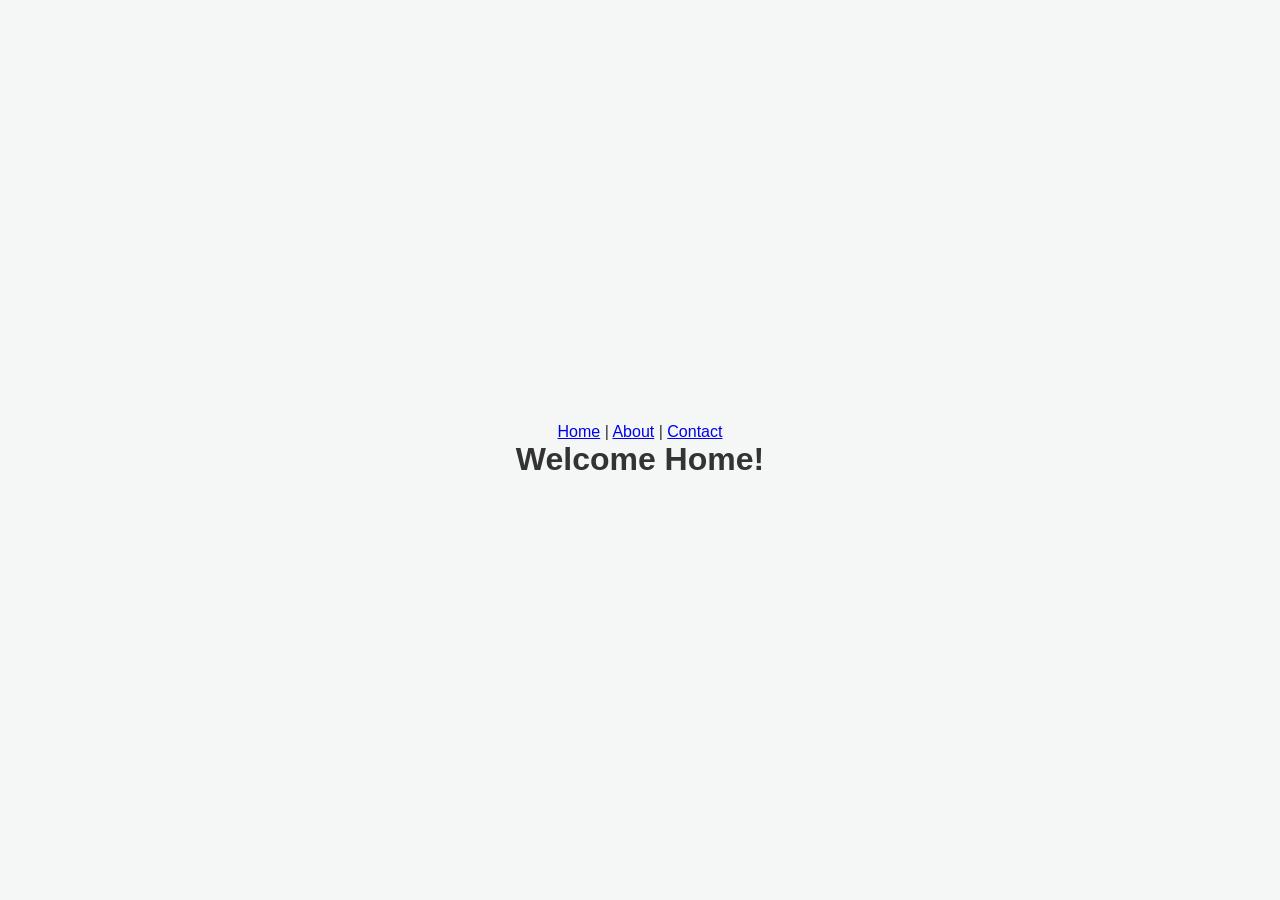
==== index2.html @ e3624161 "addding history apl" ====
<!DOCTYPE html>
<html lang="en">
<head>
    <meta charset="UTF-8">
    <meta name="viewport" content="width=device-width, initial-scale=1.0">
    <title>Welcome</title>
    <link rel="stylesheet" href="style2.css">
</head>
<body>
<nav>
  <a href="/home"  data-path="/">Home</a> |
  <a href="/about" data-path="/about">About</a> |
  <a href="/contact"  data-path="/contact">Contact</a>
</nav>

<div id="app">
  <h1>Welcome Home!</h1>
</div>

</body>
</html>
---- style2.css ----
* {
  margin: 0;
  padding: 0;
  box-sizing: border-box;
}

body {
  font-family: 'Segoe UI', Tahoma, Geneva, Verdana, sans-serif;
  background-color: #f4f7f6;
  color: #333;
  display: flex;
  flex-direction: column;
  align-items: center;
  justify-content: center;
  height: 100vh;
}

.navbar {
  background-color: #ffffff;
  padding: 15px 30px;
  border-radius: 50px;
  box-shadow: 0 4px 15px rgba(0, 0, 0, 0.05);
  margin-bottom: 20px;
  display: flex;
  gap: 20px;
}

.nav-link {
  text-decoration: none;
  color: #666;
  font-weight: 600;
  font-size: 16px;
  padding: 8px 16px;
  border-radius: 20px;
  transition: all 0.3s ease;
}

.nav-link:hover {
  color: #4f46e5;
  background-color: #e0e7ff;
}

.nav-link.active {
  color: #ffffff;
  background-color: #4f46e5;
}

.content-box {
  background-color: #ffffff;
  padding: 40px;
  border-radius: 16px;
  box-shadow: 0 10px 25px rgba(0, 0, 0, 0.05);
  width: 400px;
  text-align: center;
  animation: fadeIn 0.4s ease-in-out;
}

.content-box h1 {
  color: #1f2937;
  margin-bottom: 10px;
}

.content-box p {
  color: #4b5563;
  font-size: 15px;
}


@keyframes fadeIn {
  from {
    opacity: 0;
    transform: translateY(10px);
  }
  to {
    opacity: 1;
    transform: translateY(0);
  }
}
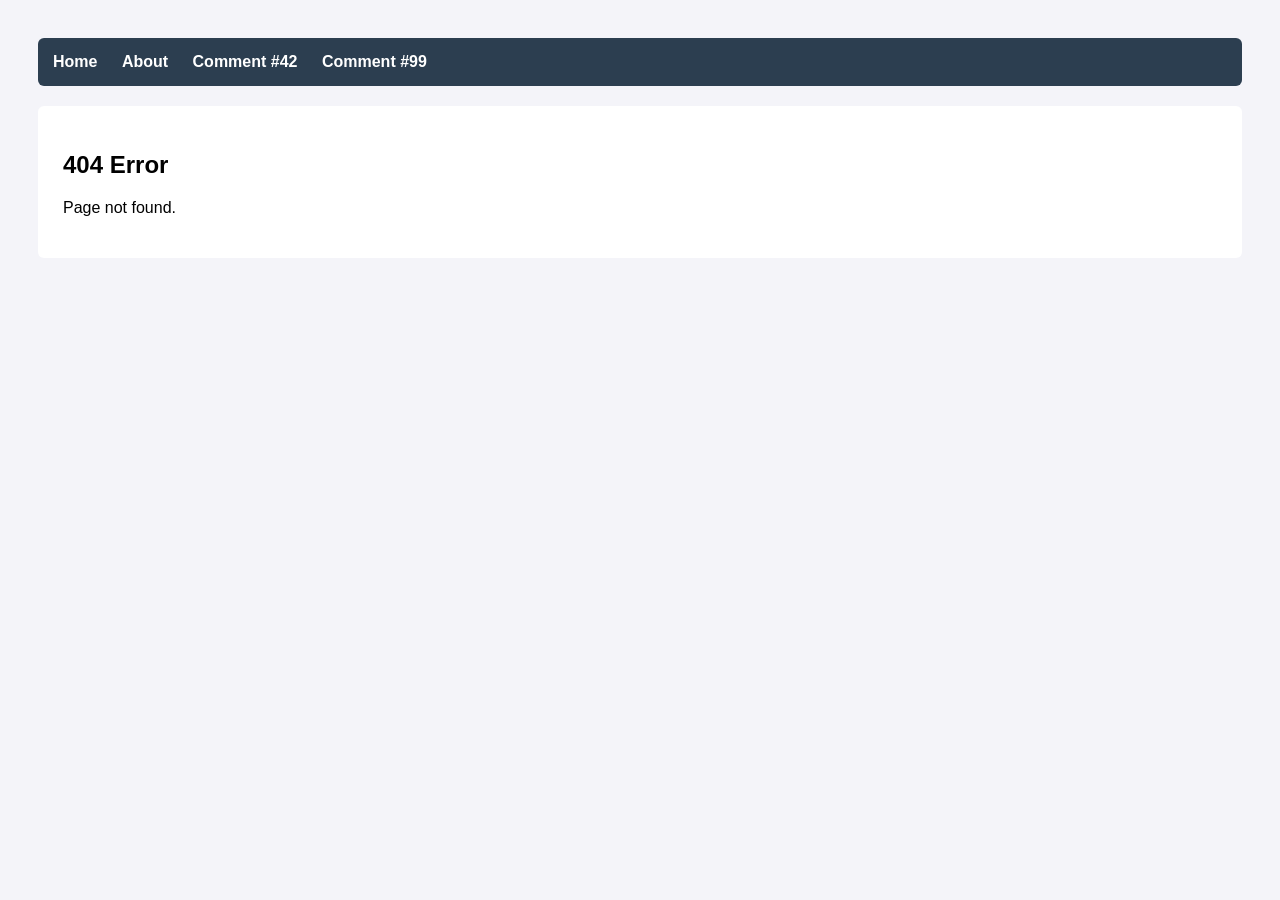
==== commit 254e9741: "added some container" ====
--- a/index2.html
+++ b/index2.html
@@ -1,21 +1,79 @@
 <!DOCTYPE html>
 <html lang="en">
 <head>
-    <meta charset="UTF-8">
-    <meta name="viewport" content="width=device-width, initial-scale=1.0">
-    <title>Welcome</title>
-    <link rel="stylesheet" href="style2.css">
+  <meta charset="UTF-8">
+  <meta name="viewport" content="width=device-width, initial-scale=1.0">
+  <title>Dynamic Routes with History API</title>
+  <style>
+    body { font-family: Arial, sans-serif; padding: 30px; background: #f4f4f9; }
+    nav { background: #2c3e50; padding: 15px; border-radius: 6px; }
+    nav a { color: #fff; text-decoration: none; margin-right: 20px; font-weight: bold; }
+    main { margin-top: 20px; background: #fff; padding: 25px; border-radius: 6px; }
+  </style>
 </head>
 <body>
-<nav>
-  <a href="/home"  data-path="/">Home</a> |
-  <a href="/about" data-path="/about">About</a> |
-  <a href="/contact"  data-path="/contact">Contact</a>
-</nav>
 
-<div id="app">
-  <h1>Welcome Home!</h1>
-</div>
+  <nav>
+    <a href="/" data-link>Home</a>
+    <a href="/about" data-link>About</a>
+    <a href="/about/comment/42" data-link>Comment #42</a>
+    <a href="/about/comment/99" data-link>Comment #99</a>
+  </nav>
+
+  <main id="app">
+    <!-- Dynamic view renders here -->
+  </main>
+
+  <script>
+    function navigateTo(url) {
+      history.pushState(null, null, url);
+      router();
+    }
+
+    function router() {
+      let path = window.location.pathname;
+      const appContainer = document.getElementById("app");
+
+      // 1. Check for static routes
+      if (path === "/") {
+        appContainer.innerHTML = "<h2>Home Page</h2><p>Welcome!</p>";
+        return;
+      }
+      if (path === "/about") {
+        appContainer.innerHTML = "<h2>About Us</h2><p>Learn more about us.</p>";
+        return;
+      }
+
+      // 2. Check for dynamic routes starting with /about/comment/
+      if (path.startsWith("/about/comment/")) {
+        // Extract everything after "/about/comment/"
+        const commentId = path.split("/")[3]; 
+        
+        appContainer.innerHTML = `
+          <h2>Comment Detail Page</h2>
+          <p>You are viewing details for Comment ID: <strong>${commentId}</strong></p>
+        `;
+        return;
+      }
+
+      // 3. Fallback 404
+      appContainer.innerHTML = "<h2>404 Error</h2><p>Page not found.</p>";
+    }
+
+    // Intercept link clicks
+    document.addEventListener("click", (e) => {
+      if (e.target.matches("[data-link]")) {
+        e.preventDefault();
+        navigateTo(e.target.getAttribute("href"));
+      }
+    });
+
+    // Listen for back/forward buttons
+    window.addEventListener("popstate", router);
+
+    // Load initial route
+    window.addEventListener("DOMContentLoaded", router);
+  </script>
 
 </body>
 </html>
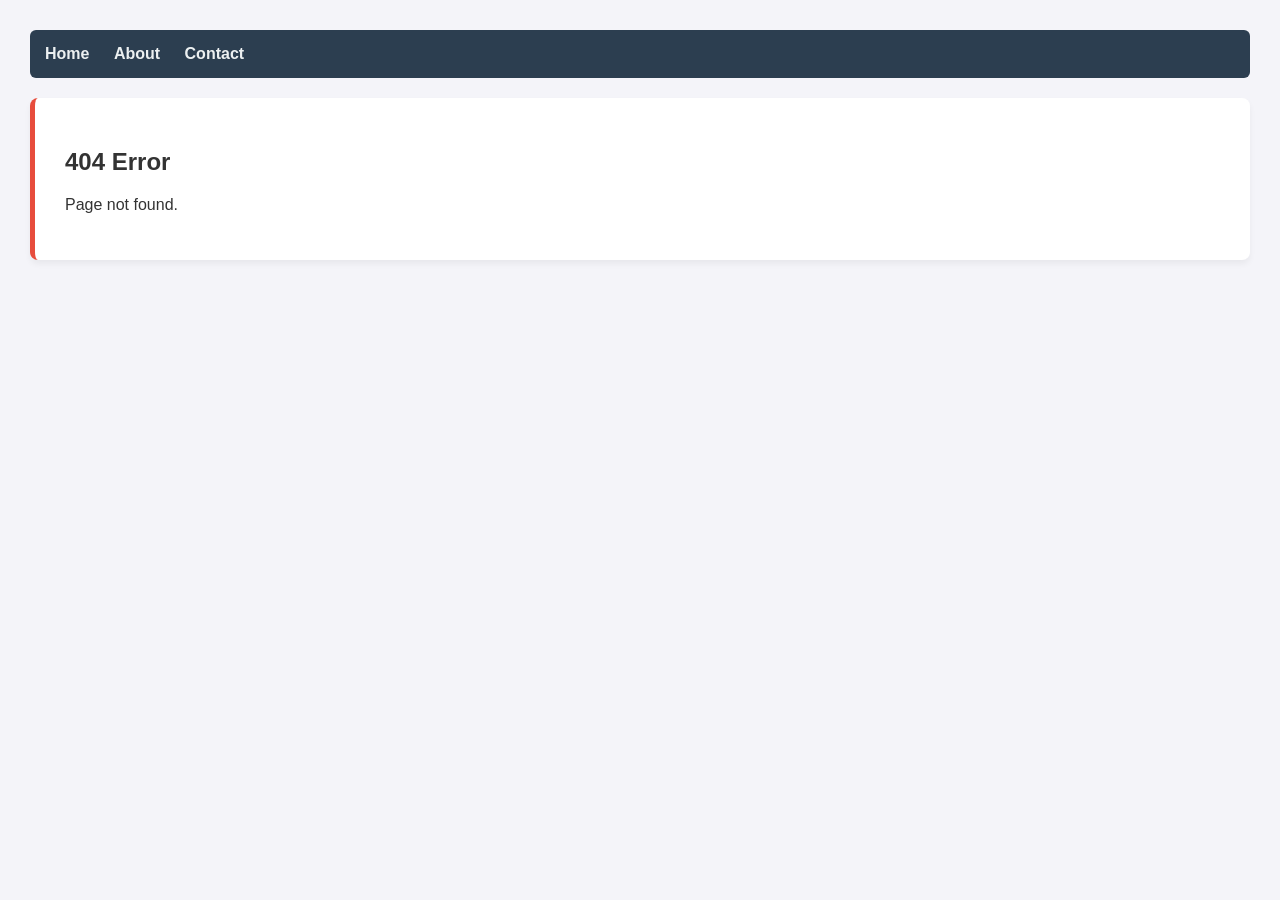
==== commit 0c41ec0f: "new" ====
--- a/index2.html
+++ b/index2.html
@@ -3,12 +3,37 @@
 <head>
   <meta charset="UTF-8">
   <meta name="viewport" content="width=device-width, initial-scale=1.0">
-  <title>Dynamic Routes with History API</title>
+  <title>welcome</title>
   <style>
-    body { font-family: Arial, sans-serif; padding: 30px; background: #f4f4f9; }
-    nav { background: #2c3e50; padding: 15px; border-radius: 6px; }
-    nav a { color: #fff; text-decoration: none; margin-right: 20px; font-weight: bold; }
-    main { margin-top: 20px; background: #fff; padding: 25px; border-radius: 6px; }
+    body {
+      font-family: Arial, sans-serif;
+      margin: 0;
+      padding: 30px;
+      background-color: #f4f4f9;
+      color: #333;
+    }
+    nav {
+      background: #2c3e50;
+      padding: 15px;
+      border-radius: 6px;
+    }
+    nav a {
+      color: #ecf0f1;
+      text-decoration: none;
+      margin-right: 20px;
+      font-weight: bold;
+    }
+    nav a:hover {
+      color: #3498db;
+    }
+    .content-container {
+      margin-top: 20px;
+      background: #ffffff;
+      padding: 30px;
+      border-radius: 8px;
+      box-shadow: 0 4px 6px rgba(0, 0, 0, 0.05);
+      border-left: 5px solid #3498db;
+    }
   </style>
 </head>
 <body>
@@ -16,62 +41,59 @@
   <nav>
     <a href="/" data-link>Home</a>
     <a href="/about" data-link>About</a>
-    <a href="/about/comment/42" data-link>Comment #42</a>
-    <a href="/about/comment/99" data-link>Comment #99</a>
+    <a href="/contact" data-link>Contact</a>
   </nav>
+  <main id="app">
 
-  <main id="app">
-    <!-- Dynamic view renders here -->
   </main>
 
   <script>
+    const routes = {
+      "/": `
+        <div class="content-container">
+          <h2>Welcome Home</h2>
+          <p>This is the main landing page, loaded seamlessly using the JavaScript History API.</p>
+        </div>
+      `,
+      "/about": `
+        <div class="content-container">
+          <h2>About Us</h2>
+          <p>When you click About, this container loads instantly without a full page refresh!</p>
+        </div>
+      `,
+      "/contact": `
+        <div class="content-container">
+          <h2>Contact Us</h2>
+          <p>Get in touch with us using this contact view container.</p>
+        </div>
+      `
+    };
+
+
     function navigateTo(url) {
       history.pushState(null, null, url);
       router();
     }
-
     function router() {
-      let path = window.location.pathname;
+      const path = window.location.pathname;
       const appContainer = document.getElementById("app");
-
-      // 1. Check for static routes
-      if (path === "/") {
-        appContainer.innerHTML = "<h2>Home Page</h2><p>Welcome!</p>";
-        return;
-      }
-      if (path === "/about") {
-        appContainer.innerHTML = "<h2>About Us</h2><p>Learn more about us.</p>";
-        return;
-      }
-
-      // 2. Check for dynamic routes starting with /about/comment/
-      if (path.startsWith("/about/comment/")) {
-        // Extract everything after "/about/comment/"
-        const commentId = path.split("/")[3]; 
-        
-        appContainer.innerHTML = `
-          <h2>Comment Detail Page</h2>
-          <p>You are viewing details for Comment ID: <strong>${commentId}</strong></p>
-        `;
-        return;
-      }
-
-      // 3. Fallback 404
-      appContainer.innerHTML = "<h2>404 Error</h2><p>Page not found.</p>";
+      
+      appContainer.innerHTML = routes[path] || `
+        <div class="content-container" style="border-left-color: #e74c3c;">
+          <h2>404 Error</h2>
+          <p>Page not found.</p>
+        </div>
+      `;
     }
 
-    // Intercept link clicks
     document.addEventListener("click", (e) => {
       if (e.target.matches("[data-link]")) {
         e.preventDefault();
         navigateTo(e.target.getAttribute("href"));
       }
     });
-
-    // Listen for back/forward buttons
     window.addEventListener("popstate", router);
 
-    // Load initial route
     window.addEventListener("DOMContentLoaded", router);
   </script>
 
